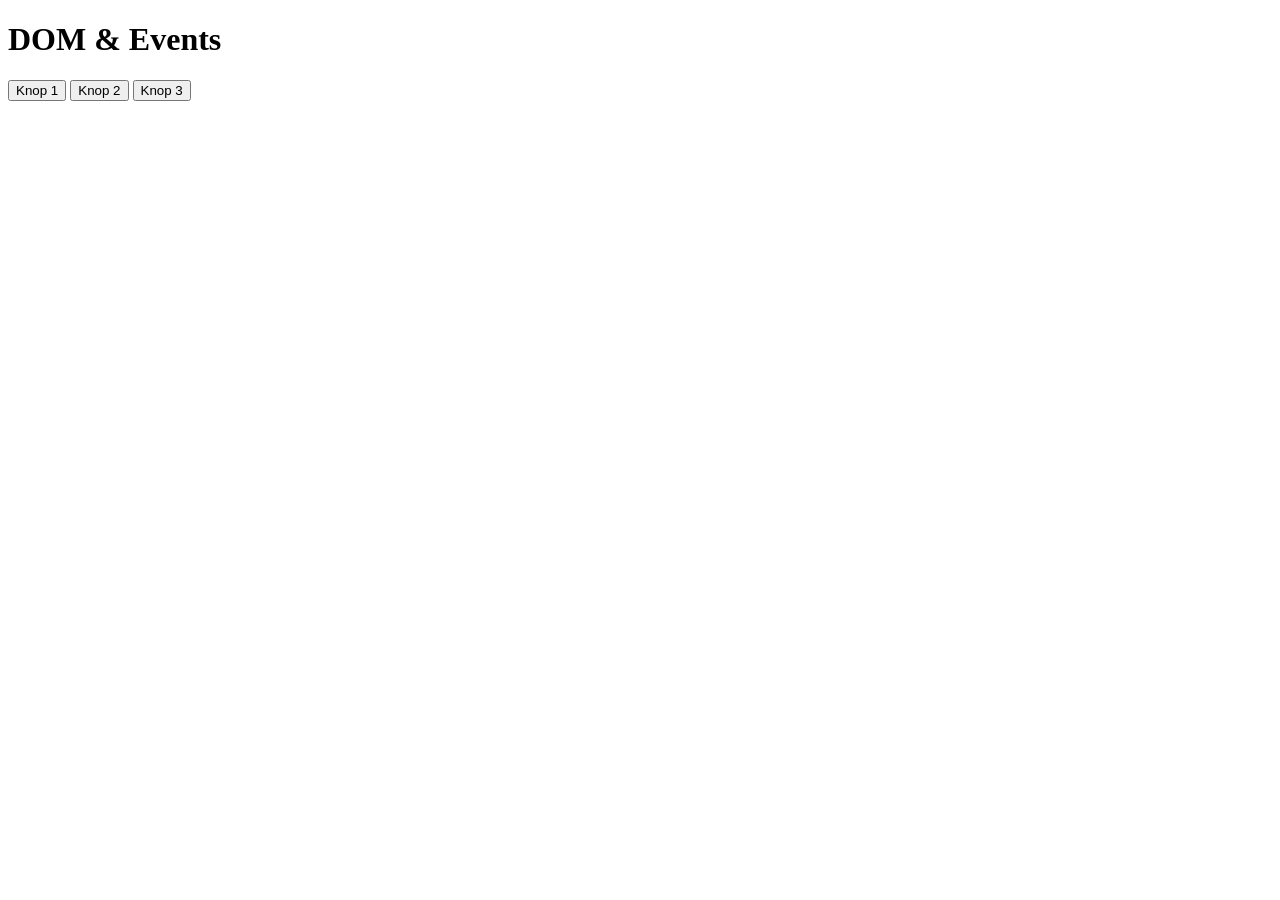
==== week-03-moderne-syntax/oefening-2/index.html @ 1ca9703d "Initial commit" ====
<!DOCTYPE html>
<html lang="nl">
<head>
  <meta charset="UTF-8">
  <meta name="viewport" content="width=device-width, initial-scale=1.0">
  <title>Oefening 2 — DOM aanpassen met events</title>
  <link rel="stylesheet" href="style.css">
</head>
<body>
  <header>
    <h1>DOM & Events</h1>
  </header>
  <main>
    <button id="btn-1">Knop 1</button>
    <button id="btn-2">Knop 2</button>
    <button id="btn-3">Knop 3</button>
    <p id="message"></p>
    <ul id="list"></ul>
  </main>
  <script src="script.js"></script>
</body>
</html>
---- week-03-moderne-syntax/oefening-2/style.css ----
.active {
  background-color: yellow;
  font-weight: bold;
}
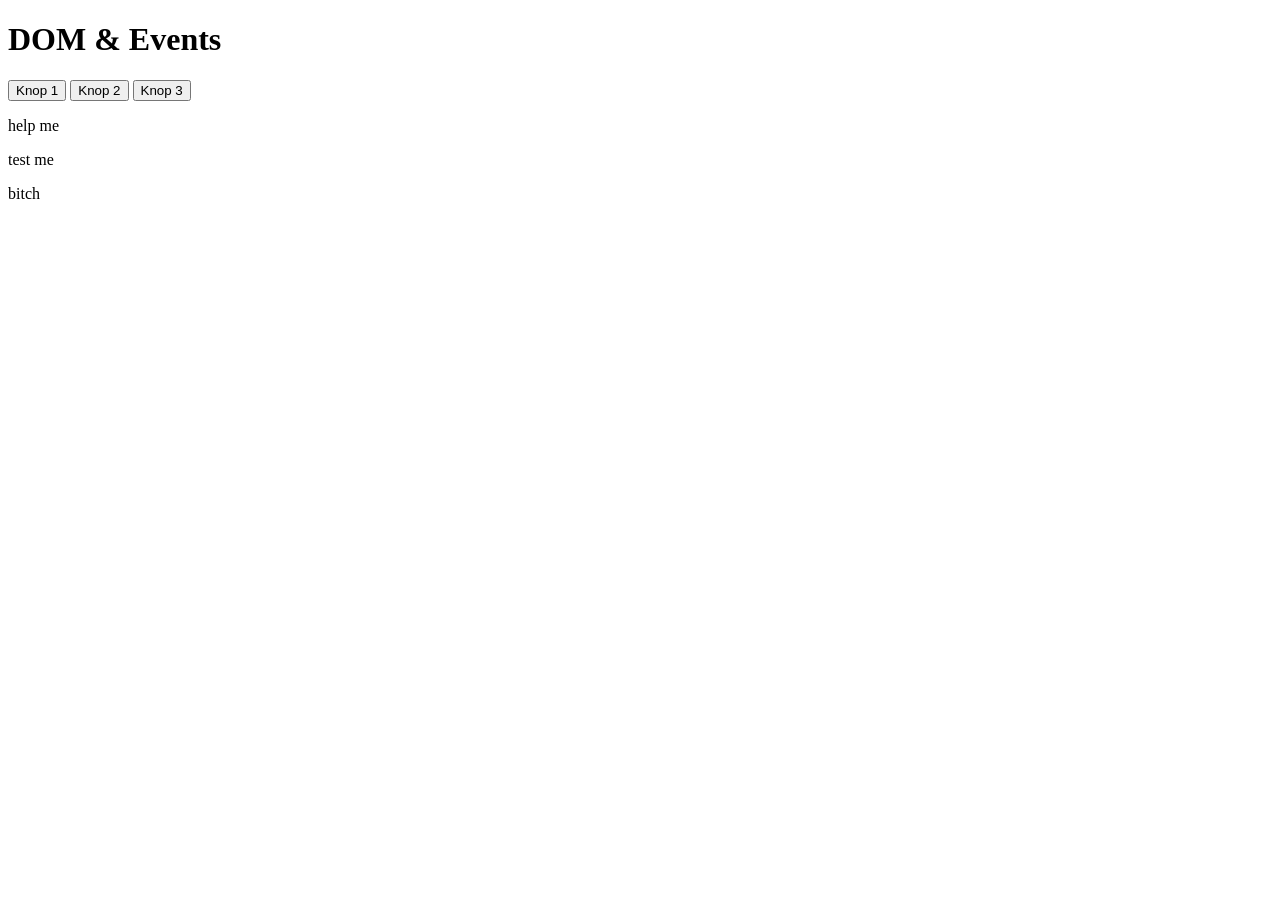
==== commit ef962e84: "opdracht 3" ====
--- a/week-03-moderne-syntax/oefening-2/index.html
+++ b/week-03-moderne-syntax/oefening-2/index.html
@@ -15,6 +15,8 @@
     <button id="btn-2">Knop 2</button>
     <button id="btn-3">Knop 3</button>
     <p id="message"></p>
+    <p id="test"></p>
+    <p id="cassandra"></p>
     <ul id="list"></ul>
   </main>
   <script src="script.js"></script>
